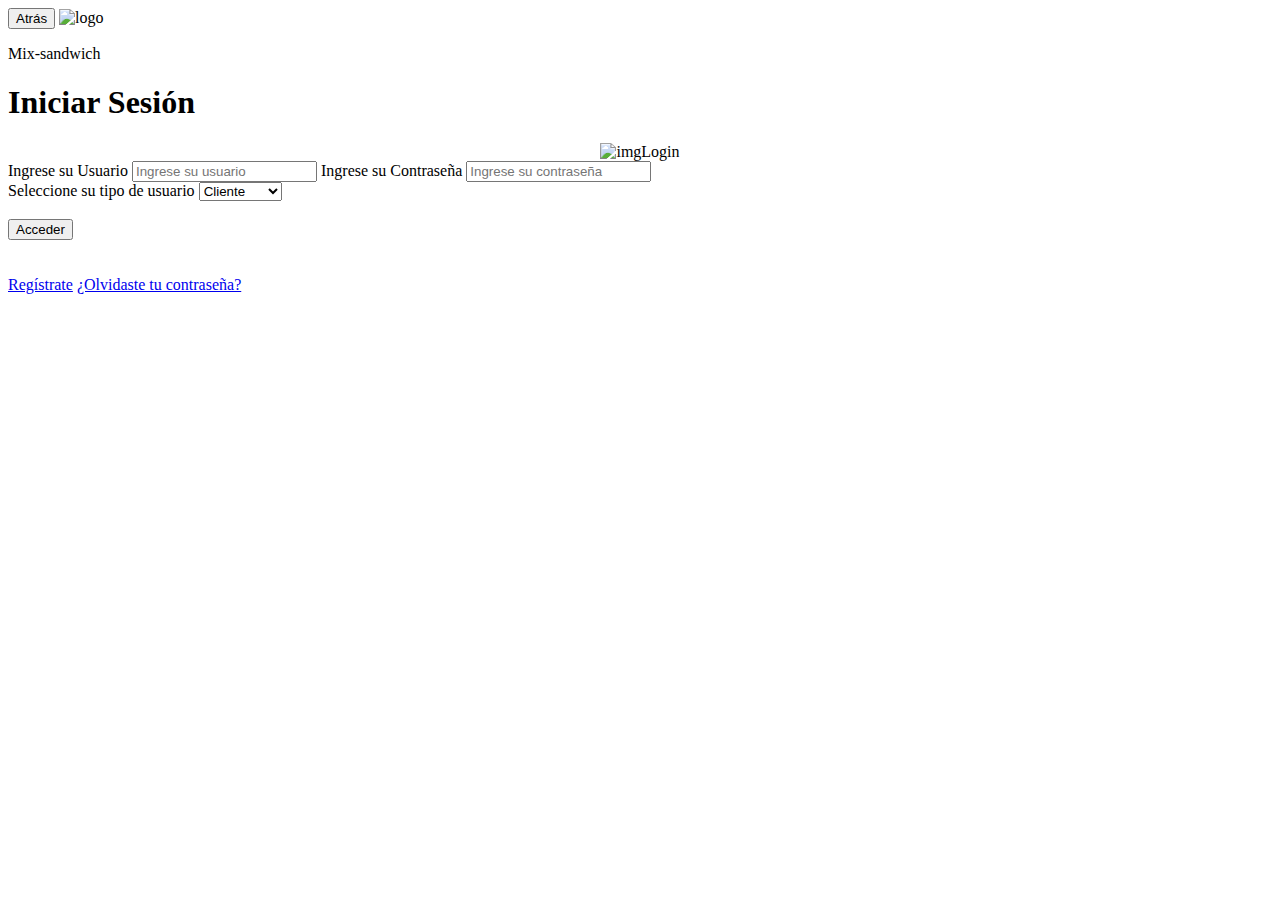
==== login.html @ 16e74f48 "Add files via upload" ====
<html lang="en">

<head>
    <meta charset="UTF-8">
    <meta name="viewport" content="width=device-width, initial-scale=1.0">
    <link rel="stylesheet" href="css/style_login.css">
    <title>Login</title>
</head>

<body>
    <div class="main">
        
        <div class="login-container">
            
            <div class="titulo">
                <button class="back-button" onclick="history.back()">Atrás</button>
                <img src="img/logo.png" alt="logo">
                <p>Mix-sandwich</p>
            </div>

            <div class="d1">
                <h1>Iniciar Sesión</h1>
                <div class="form-group">
                    <div class="img">
                        <center>
                            <img src="img/logo3.png" alt="imgLogin">
                        </center>
                    </div>

                </div>
                <label for="usuario"> Ingrese su Usuario</label>
                <input type="text" id="usuario" name="txtusuario" pattern="[A-Za-z] ?+" placeholder="Ingrese su usuario"
                    required>

                <label for="pass">Ingrese su Contraseña</label>

                <input type="password" id="password" name="txtpassword" pattern="[A-Za-z] ?+"
                    placeholder="Ingrese su contraseña" required>

                <br>
                <label for="tipo"> Seleccione su tipo de usuario</label>
                <select name="selectTipo">
                    <option value="Cliente">Cliente</option>
                    <option value="Empleado">Empleado</option>
                </select><br><br>
                <div class="form-group">
                    <button id="b" type="submit">Acceder</button>
                </div>
                <br><br>
                <div class="links-container">
                    <a href="registro.html" class="link registro">Regístrate</a>
                    <a href="#" class="link olvido">¿Olvidaste tu contraseña?</a>
                </div>
            </div>
        </div>
    </div>
</body>
<script>
    document.addEventListener("DOMContentLoaded", function () {
        var backButton = document.querySelector(".back-button");

        if (backButton) {
            backButton.addEventListener("click", function () {
                history.back();
            });
        }
    });
</script>
</html>
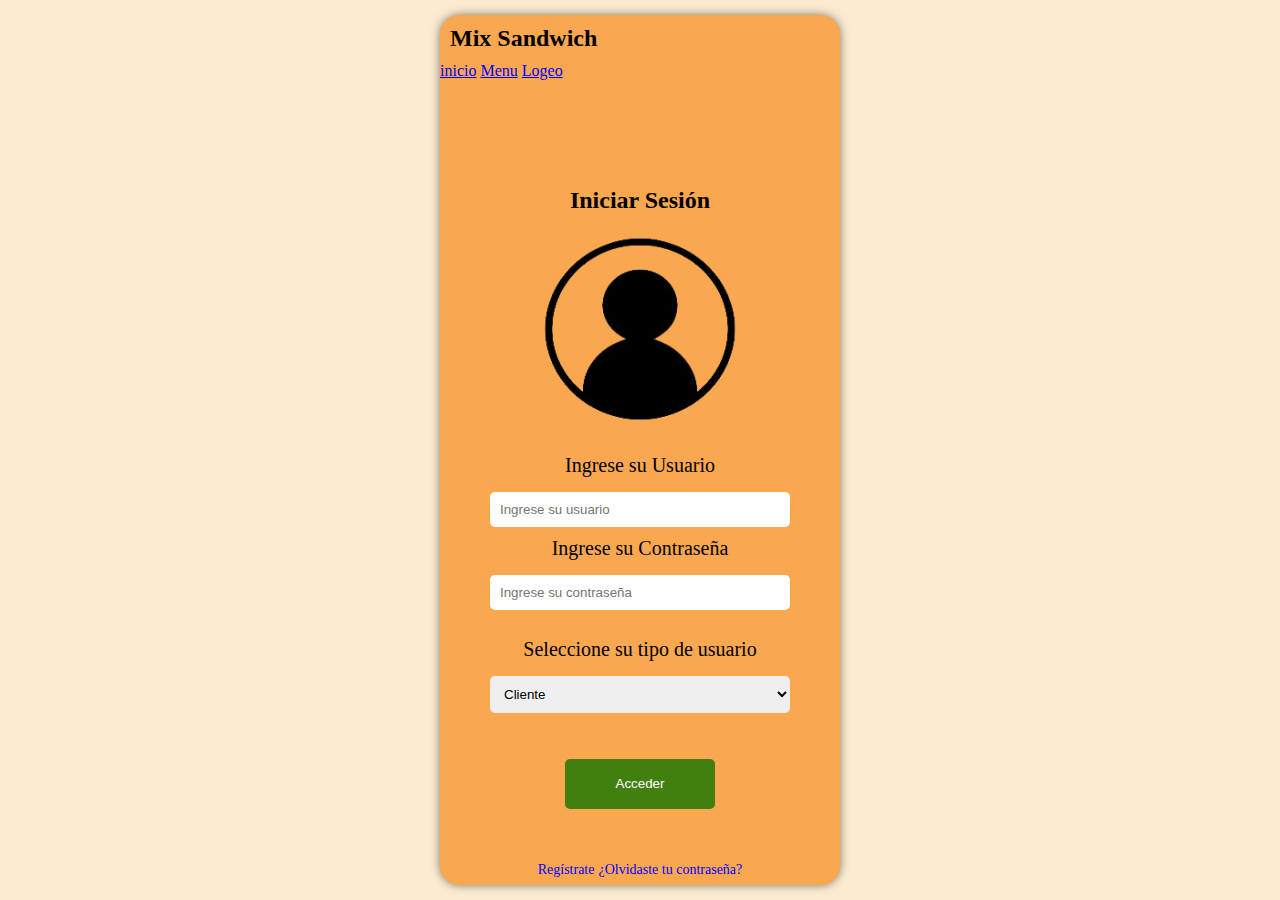
==== commit bbf9e898: "Add files via upload" ====
--- a/login.html
+++ b/login.html
@@ -4,19 +4,35 @@
     <meta charset="UTF-8">
     <meta name="viewport" content="width=device-width, initial-scale=1.0">
     <link rel="stylesheet" href="css/style_login.css">
+    <link rel="stylesheet" href="css/style_menucs.css">
+    <link rel="stylesheet" href="css/style_menu.css">
+
     <title>Login</title>
 </head>
 
 <body>
     <div class="main">
+
         
+        <div class="contenedor-navegacion">
+            <div class="contenido-navegacion contenedor">
+                <div class="logo">
+                    <h2>Mix Sandwich</h2>
+                </div>
+                <nav class="navegacion ocultar">
+                    <a href="index.html">inicio</a>
+                    <a href="menu.html">Menu</a>
+                    <a href="login.html">Logeo</a>
+                </nav>
+                <div class="menu_desplegable">
+                    <span></span><span></span><span></span>
+                </div>
+            </div>
+        </div>
+
         <div class="login-container">
             
-            <div class="titulo">
-                <button class="back-button" onclick="history.back()">Atrás</button>
-                <img src="img/logo.png" alt="logo">
-                <p>Mix-sandwich</p>
-            </div>
+          
 
             <div class="d1">
                 <h1>Iniciar Sesión</h1>
@@ -54,6 +70,8 @@
             </div>
         </div>
     </div>
+
+    
 </body>
 <script>
     document.addEventListener("DOMContentLoaded", function () {
@@ -66,4 +84,10 @@
         }
     });
 </script>
+
+    
+
+
+<script src="js/app.js"></script>
+
 </html>--- a/css/style_login.css
+++ b/css/style_login.css
@@ -0,0 +1,123 @@
+body {
+    margin: 0;
+    padding: 0;
+    height: 100%;
+    background: #fcebd0;
+    display: flex;
+    justify-content: center;
+    align-items: center;
+}
+
+.main {
+    width: 400px;
+    height: 870px;
+    border-radius: 20px;
+    overflow: hidden;
+    box-shadow: 0 0 10px rgba(0, 0, 0, 0.5);
+    background: #faa850;
+    display: flex;
+    flex-direction: column;
+    margin: 1em;
+    position: relative;
+}
+
+.titulo {
+    display: flex;
+    flex-wrap: nowrap;
+    align-items: center;
+    font-family: 'Gill Sans', 'Gill Sans MT', Calibri, 'Trebuchet MS', sans-serif;
+    font-size: 20px;
+    padding: 10px;
+    position: absolute;
+    top: 0;
+    left: 0;
+}
+
+.titulo img {
+    width: 80px;
+    margin-left: 90px;
+}
+
+.login-container {
+    display: flex;
+    justify-content: center;
+    align-items: center;
+    flex-direction: column;
+    background-color: #faa850;
+    height: 80%;
+    padding: 1em;
+    margin-top: 80px;
+}
+
+.d1 {
+    display: flex;
+    flex-direction: column;
+    align-items: center; /* Añadido para centrar los elementos */
+    padding: 20px;
+    width: 300px;
+    color: rgb(0, 0, 0);
+}
+
+.d1 h1 {
+    font-size: 24px;
+    margin-bottom: 15px;
+}
+
+.form-group {
+    margin-bottom: 15px;
+}
+
+.img img {
+    width: 200px;
+    height: 200px; /* Tamaño ajustado */
+    border-radius: 50%;
+    margin-bottom: 10px; /* Espaciado inferior añadido */
+}
+
+label {
+    margin-bottom: 15px;
+    font-family: cursive;
+    font-size: 20px;
+}
+
+input,
+select {
+    padding: 10px;
+    border: none;
+    border-radius: 5px;
+    margin-bottom: 10px;
+    width: 100%; /* Ajustado para ocupar todo el ancho */
+}
+
+button {
+    background-color: #41800e;
+    color: white;
+    padding: 15px; /* Tamaño ajustado */
+    border: none;
+    border-radius: 5px;
+    cursor: pointer;
+    width: 150px;
+    height: 50; /* Ajustado para ocupar todo el ancho */
+}
+.back-button{
+    width: 70px;
+}
+.links-container {
+    display:inline;
+    flex-direction: column;
+}
+
+.link {
+    margin-top: 10px;
+    text-decoration: none;
+    color: white;
+    font-size: 14px;
+}
+
+.registro {
+    color: blue;
+}
+
+.olvido {
+    color: blue;
+}
--- a/css/style_menu.css
+++ b/css/style_menu.css
@@ -0,0 +1,186 @@
+body {
+    margin: 0;
+    padding: 0;
+    height: 100%;
+    background: #fcebd0;
+    display: flex;
+    justify-content: center;
+    align-items: center;
+}
+
+.main {
+    width: 400px;
+    height: 870px;
+    border-radius: 20px;
+    overflow: hidden;
+    box-shadow: 0 0 10px rgba(0, 0, 0, 0.5);
+    background: #faa850;
+    display: flex;
+    flex-direction: column;
+    margin: 1em;
+}
+
+.titulo {
+    display: flex;
+    flex-wrap: nowrap;
+    align-items: center;
+    font-family: 'Gill Sans', 'Gill Sans MT', Calibri, 'Trebuchet MS', sans-serif;
+    font-size: 30px;
+    padding: 10px;
+}
+
+.titulo img {
+    width: 80px;
+}
+
+h2, h4, h3,
+h6, h5 {
+    padding: 5px;
+    margin: 5px;
+}
+
+#searchbar {
+    position: relative;
+    height: 30px;
+    width: 370px;
+    background: #d0d0d0;
+    border-radius: 5pc;
+    padding: 10px;
+    display: flex;
+    align-items: center;
+    opacity: 50%;
+}
+
+.icon {
+    height: 1em;
+    width: 1em;
+    background-color: red; 
+    border-radius: 50%;
+}
+
+.scroller {
+    margin: 1em;
+    width: 370px;
+    height: 70px;
+    display: flex;
+    overflow: hidden;
+    border-radius: 0.5rem;
+    color: white;
+}
+
+.barra {
+    margin-right: 40px;
+}
+
+.slick-initialized .slick-slide {
+    display: flex;
+}
+
+.sgen {
+    width: 370px;
+    height: 70px;
+    display: flex;
+    overflow: hidden;
+    border-radius: 0.5rem;
+}
+
+.parts {
+    background-color: #25440b;
+}
+
+.parts2 {
+    background-color: black;
+}
+
+.parts3 {
+    background-color: #AEC2FF;
+    color: black;
+}
+
+.centro {
+    flex: 1;
+    display: grid;
+    grid-template-columns: repeat(2, 1fr);
+    padding: 10px;
+    overflow: hidden;
+}
+
+.centro>div {
+    border-radius: 8px;
+    background-color: #f19430;
+    display: flex;
+    position: relative;
+    width: 90%;
+    padding: 6px;
+    flex-direction: column;
+    margin: 5px;
+}
+
+.centro img {
+    width: 100%;
+    height: 55%;
+    display: block;
+}
+.centro .description {
+    font-size: 14px;
+    margin-top: 5px;
+}
+
+.names {
+    display: flex;
+}
+
+.inferior {
+    padding: 10px 0;
+    display: flex;
+    justify-content: space-around;
+    background-color: #f8972f;
+}
+
+.filtro {
+    display: flex;
+    justify-content: space-between;
+    padding: 6px;
+}
+
+.filtro .fil {
+    border-radius: 8px;
+    display: flex;
+    padding: 10px;
+    margin: 5px;
+    margin-right: 10px;
+    box-shadow: 0 0 10px rgba(0, 0, 0, 0.5);
+}
+
+.filtro .bc {
+    background-color: #001621;
+    color: #fff;
+}
+
+.inferior>div {
+    display: flex;
+    flex-direction: column;
+    flex-wrap: nowrap;
+    align-items: center;
+    justify-content: flex-start;
+    height: 50px;
+    width: 100px;
+    
+}
+
+.inferior>div>span {
+    font-size: 12px;
+}
+
+.inferior>div>img {
+    height: 30px;
+}
+
+p {
+    margin: 5px;
+}
+
+/* Añadido estilo para el color verde en "Oferta" */
+.barra h2 {
+    color: #09b609; /* Verde */
+}
